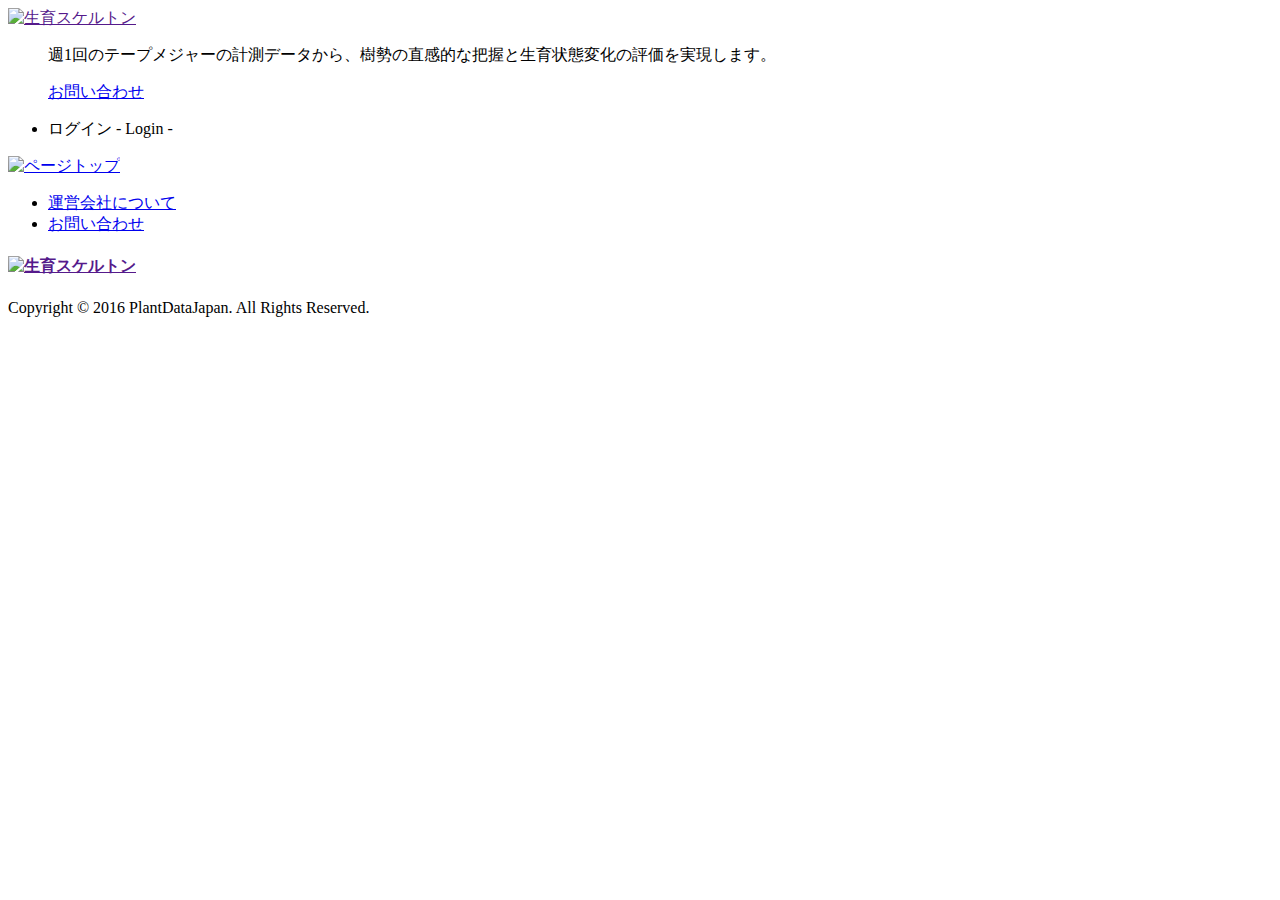
==== assets/public/index.html @ dbc40ff7 "ヘッダーロゴのalt情報を変更" ====
<!DOCTYPE html>
<html>
    <header>
        <meta http-equiv="content-type" content="text/html; charset=UTF-8">
        <meta name="viewport" content="width=device-width, initial-scale=1">
        <meta name="description" content="植物の声を聴く、栽培環境制御技術。植物生体情報に基づいた、革新的な栽培技術を確立します。">
        <meta name="keywords" content="植物生体情報,生育状態,計測,調査,Speaking Plant Approach,スピーキングプラントアプローチ">
        <meta name="SKYPE_TOOLBAR" content="SKYPE_TOOLBAR_PARSER_COMPATIBLE" />
        <title>生育スケルトン</title>
        <script src="http://ajax.aspnetcdn.com/ajax/jQuery/jquery-3.1.1.min.js"></script>
        <script src="/script/bootstrap.min.js"></script>
        <script src="http://ajax.aspnetcdn.com/ajax/jquery.ui/1.12.1/jquery-ui.min.js"></script>
        

        <link rel="stylesheet" href="http://ajax.aspnetcdn.com/ajax/jquery.ui/1.12.1/themes/ui-lightness/jquery-ui.css">
        <LINK REL="stylesheet" TYPE="text/css" HREF="/css/base.css">
        <link href="/css/bootstrap.min.css" rel="stylesheet">
        <link rel="stylesheet" type="text/css" href="/css/style.css" media="all">
    </header>

    <body>
        <nav id="header" class="navbar navbar-default">
            <div class="navbar-inner">
                <div class="container">
                <div class="navbar-header">
                    <a class="navbar-brand" href=""><img src="/images/logo2.png" class="img-responsive" alt="生育スケルトン"></a>
                </div>
                <ul class="nav navbar-nav navbar-right nav_skeleton">
                    <p>週1回のテープメジャーの計測データから、樹勢の直感的な把握と生育状態変化の評価を実現します。</p>
                    <a class="btn btn-warning" href="http://jp.plantdata.net/inquiries.html" target="_blank"><i class="glyphicon glyphicon-envelope"></i> お問い合わせ</a>
                    <a class="btn btn-warning sp_size_btn" href="http://jp.plantdata.net/inquiries.html" target="_blank"><i class="glyphicon glyphicon-envelope"></i></a>
                </ul>
                </div>
            </div>
        </nav>

        <!--  login dialog用div要素 -->
        <div id="loginWindow" style="display: none;"></div>

        <div id="noLoginMenu">
            <ul class="menu">
                <li id="loginBtn" class="btn">ログイン <span>- Login -</span></li>
            </ul>
        </div>
        <div id="loginMenu" style="display: none;">
            <ul class="menu nav nav-pills">
                <li><a href="/skeleton_meta.html" id="loginTopPage">スケルトンメタ登録</a></li>
                <li><a href="/skeleton_data.html">スケルトンデータ登録</a></li>
            </ul>
        </div>

        <div id="errordiv"></div>

        <div id="junp_top">
            <p><a href="#page_top"><img src="/images/page_top.png" alt="ページトップ" class="img-responsive"></a></p>
        </div>

        <div id="footer">
                
            <div id="footer_nav">
                <div class="container">
                <ul class="nav nav-pills center">
                    <li><a href="http://jp.plantdata.net/" target="_blank">運営会社について</a></li>
                    <li><a href="http://jp.plantdata.net/inquiries.html" target="_blank">お問い合わせ</a></li>
                </ul>
                </div>
            </div>
            
            <div class="container">
                <div class="row">
                <div class="col-sm-4">
                    <h4 class="footer_logo"><a href=""><img src="/images/footer_logo.png" class="img-responsive" alt="生育スケルトン"></a></h4>
                </div>
                <div class="col-sm-8">
                    <p class="copyrights">Copyright © 2016 PlantDataJapan. All Rights Reserved.</p>
                </div>
                </div>
            </div>
            
        </div><!-- footerここまで -->


        <script src="/script/oidc.js"></script>
        <script src="/script/oidc_setting.js"></script>
        <script src="/script/login.js"></script>
        <script src="/script/footerFixed.js"></script>

         <script type="text/javascript">
    
      $(function(){
        $('a[href^="#"]'+'a:not(".carousel-control")'+'a:not(".dropdown-toggle")'+'a:not(".bx-pager-item")'+'a:not(".bx-controls-direction")'+'a:not(".voice_modal")'+'a:not(".popup-iframe")').click(function(){
          var speed = 500;
          var href= $(this).attr("href");
          var target = $(href == "#" || href == "" ? 'html' : href);
          var position = target.offset().top - 0;
          $("html, body").animate({scrollTop:position}, speed, "swing");
          return false;
        });
      });
                      
      $(function(){
        var flag = false;
        var junptop = $('#junp_top');
        $(window).scroll(function () {
          if ($(this).scrollTop() > 350) {
            if (flag == false) {
              flag = true;
              junptop.stop().animate({
                'bottom': '10px'
              }, 200);
            }
          } else {
            if (flag) {
              flag = false;
              junptop.stop().animate({
                'bottom': '-90px'
              }, 200);
            }
          }
        });
      });
                  
    </script>

        
        
        <script language="JavaScript">

//            var auth_url = {{.AuthURL}};
            // openid privider
            
            
	    </script>
        
    </body>
</html>
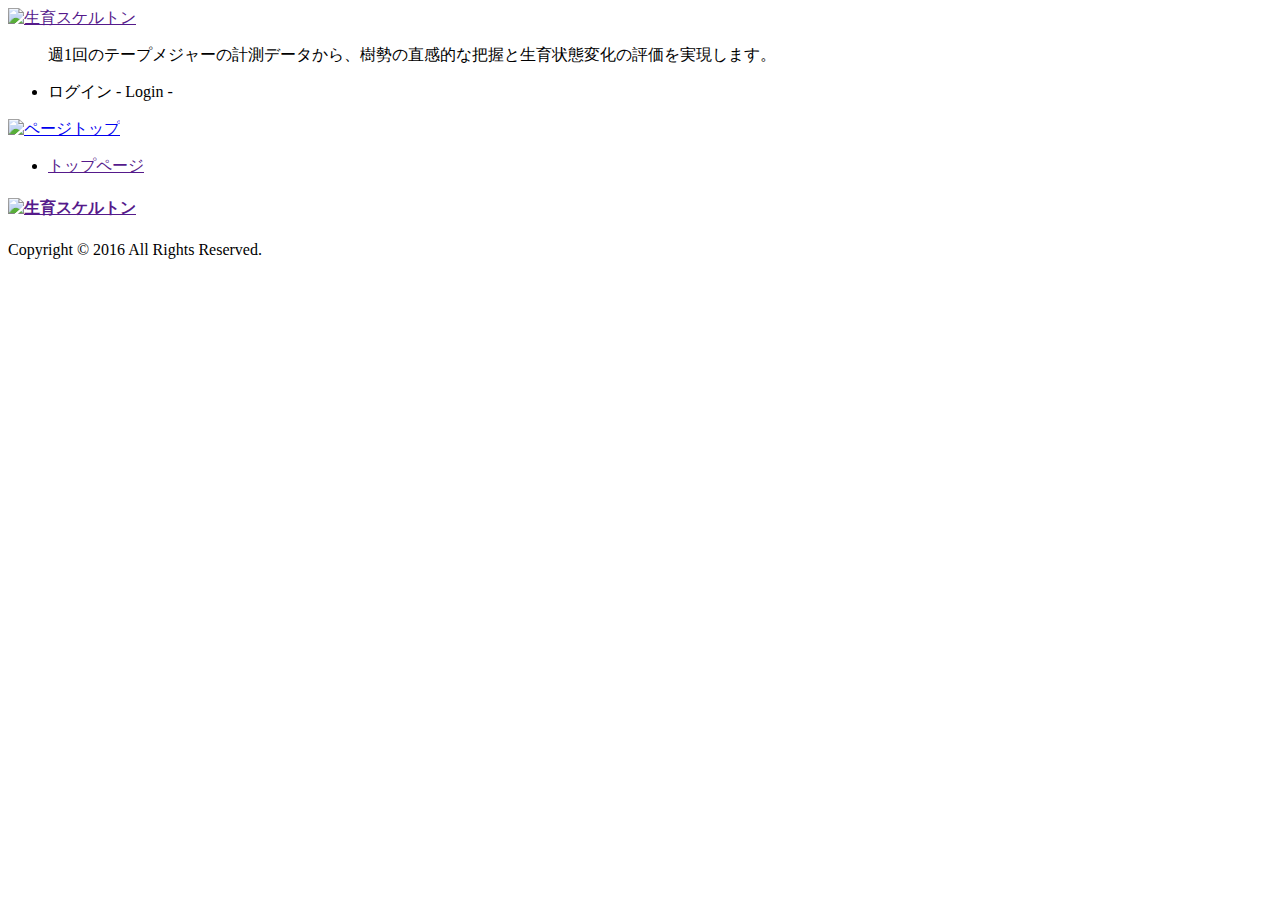
==== commit 3e947e17: "indexでお問い合わせボタンを削除、フッターナビを変更、コピーライトを変更" ====
--- a/assets/public/index.html
+++ b/assets/public/index.html
@@ -27,8 +27,6 @@
                 </div>
                 <ul class="nav navbar-nav navbar-right nav_skeleton">
                     <p>週1回のテープメジャーの計測データから、樹勢の直感的な把握と生育状態変化の評価を実現します。</p>
-                    <a class="btn btn-warning" href="http://jp.plantdata.net/inquiries.html" target="_blank"><i class="glyphicon glyphicon-envelope"></i> お問い合わせ</a>
-                    <a class="btn btn-warning sp_size_btn" href="http://jp.plantdata.net/inquiries.html" target="_blank"><i class="glyphicon glyphicon-envelope"></i></a>
                 </ul>
                 </div>
             </div>
@@ -60,8 +58,7 @@
             <div id="footer_nav">
                 <div class="container">
                 <ul class="nav nav-pills center">
-                    <li><a href="http://jp.plantdata.net/" target="_blank">運営会社について</a></li>
-                    <li><a href="http://jp.plantdata.net/inquiries.html" target="_blank">お問い合わせ</a></li>
+                    <li><a href="" target="_blank">トップページ</a></li>
                 </ul>
                 </div>
             </div>
@@ -72,7 +69,7 @@
                     <h4 class="footer_logo"><a href=""><img src="/images/footer_logo.png" class="img-responsive" alt="生育スケルトン"></a></h4>
                 </div>
                 <div class="col-sm-8">
-                    <p class="copyrights">Copyright © 2016 PlantDataJapan. All Rights Reserved.</p>
+                    <p class="copyrights">Copyright © 2016 All Rights Reserved.</p>
                 </div>
                 </div>
             </div>
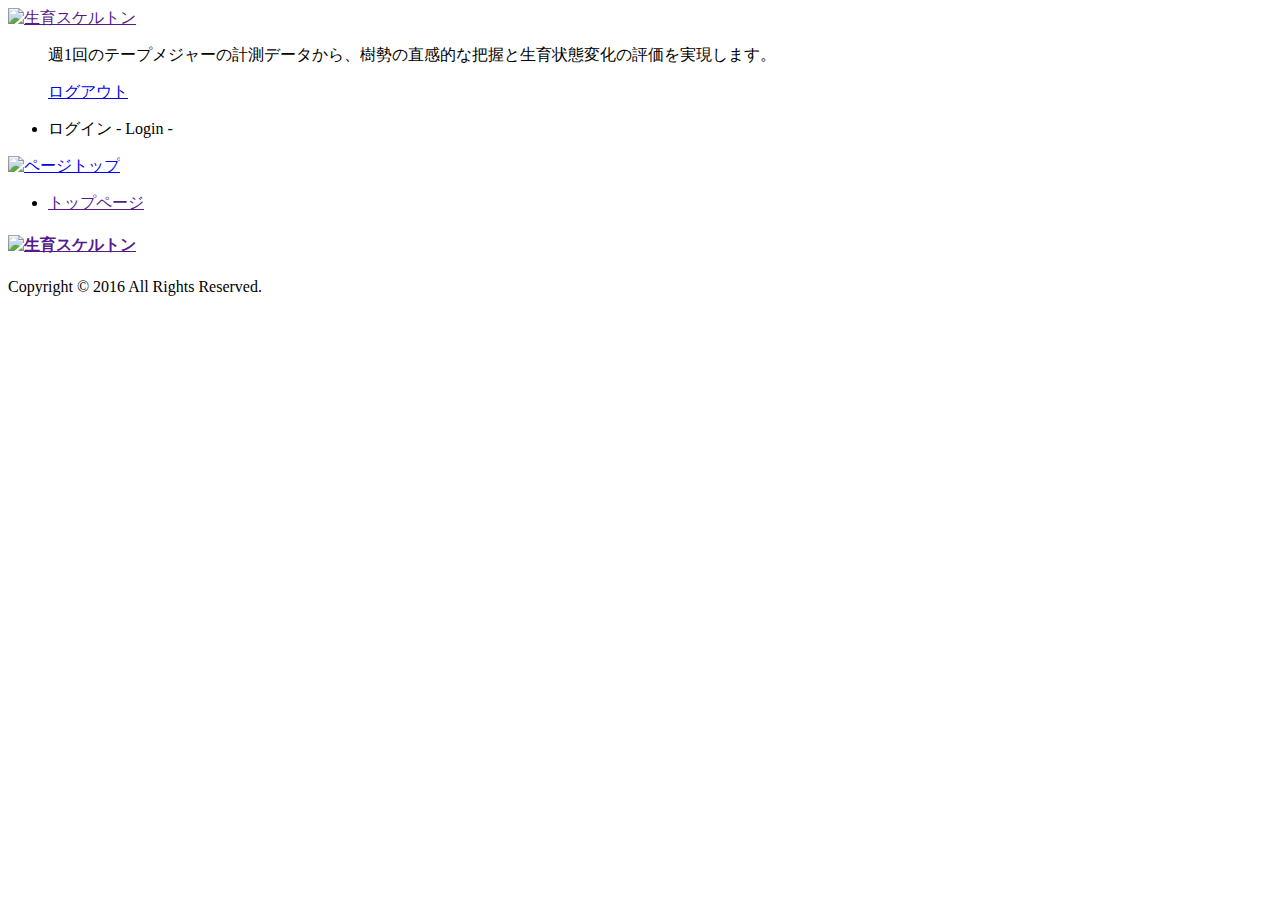
==== commit 33dfba21: "indexにログアウトボタンを設置" ====
--- a/assets/public/index.html
+++ b/assets/public/index.html
@@ -27,6 +27,7 @@
                 </div>
                 <ul class="nav navbar-nav navbar-right nav_skeleton">
                     <p>週1回のテープメジャーの計測データから、樹勢の直感的な把握と生育状態変化の評価を実現します。</p>
+                    <a class="btn btn-danger" href="#">ログアウト</a>
                 </ul>
                 </div>
             </div>
@@ -42,7 +43,7 @@
         </div>
         <div id="loginMenu" style="display: none;">
             <ul class="menu nav nav-pills">
-                <li><a href="/skeleton_meta.html" id="loginTopPage">スケルトンメタ登録</a></li>
+                <li><a href="/skeleton_meta.html" id="loginTopPage">スケルトン共通情報</a></li>
                 <li><a href="/skeleton_data.html">スケルトンデータ登録</a></li>
             </ul>
         </div>
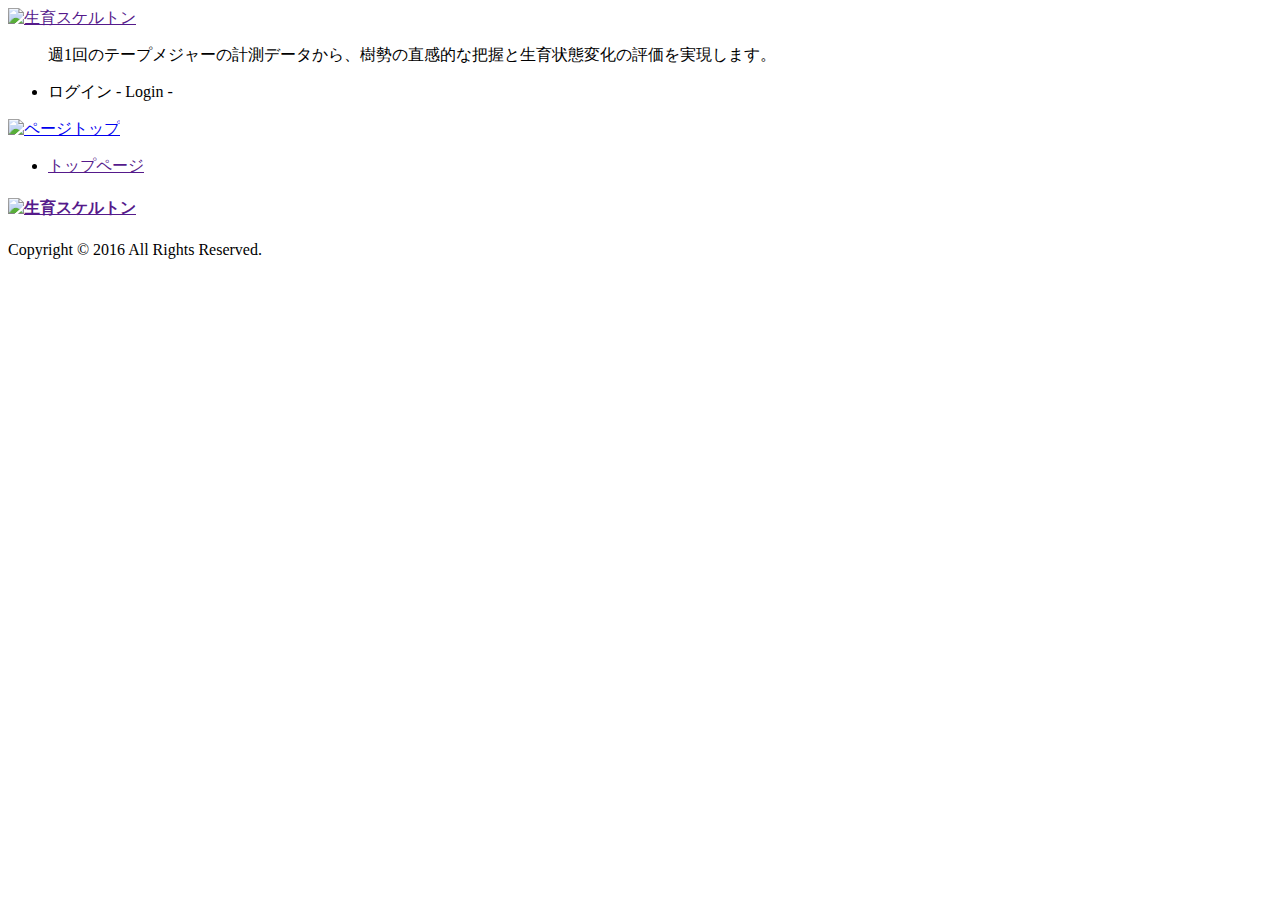
==== commit 2aeb5ee5: "レポート・グループ表示のログアウトボタン対応" ====
--- a/assets/public/index.html
+++ b/assets/public/index.html
@@ -27,7 +27,7 @@
                 </div>
                 <ul class="nav navbar-nav navbar-right nav_skeleton">
                     <p>週1回のテープメジャーの計測データから、樹勢の直感的な把握と生育状態変化の評価を実現します。</p>
-                    <a class="btn btn-danger" href="#">ログアウト</a>
+                    <a id="logoutBtn" class="btn btn-danger" href="#" style="display: none;">ログアウト</a>
                 </ul>
                 </div>
             </div>
@@ -43,8 +43,9 @@
         </div>
         <div id="loginMenu" style="display: none;">
             <ul class="menu nav nav-pills">
-                <li><a href="/skeleton_meta.html" id="loginTopPage">スケルトン共通情報</a></li>
-                <li><a href="/skeleton_data.html">スケルトンデータ登録</a></li>
+                <li><a href="/skeleton_meta.html">スケルトン共通情報</a></li>
+                <li><a href="/skeleton_data.html" id="loginTopPage">スケルトンデータ登録</a></li>
+                <li><a href="/skeleton_group.html">スケルトングループ表示</a></li>
             </ul>
         </div>
 
@@ -124,8 +125,12 @@
         
         <script language="JavaScript">
 
-//            var auth_url = {{.AuthURL}};
-            // openid privider
+            $("#logoutBtn").click(function() {
+                oidc.strage.removeItem(oidc.defaultOptions["client_id"]);
+                window.location.href = "/";
+
+                return false;
+            });
             
             
 	    </script>
